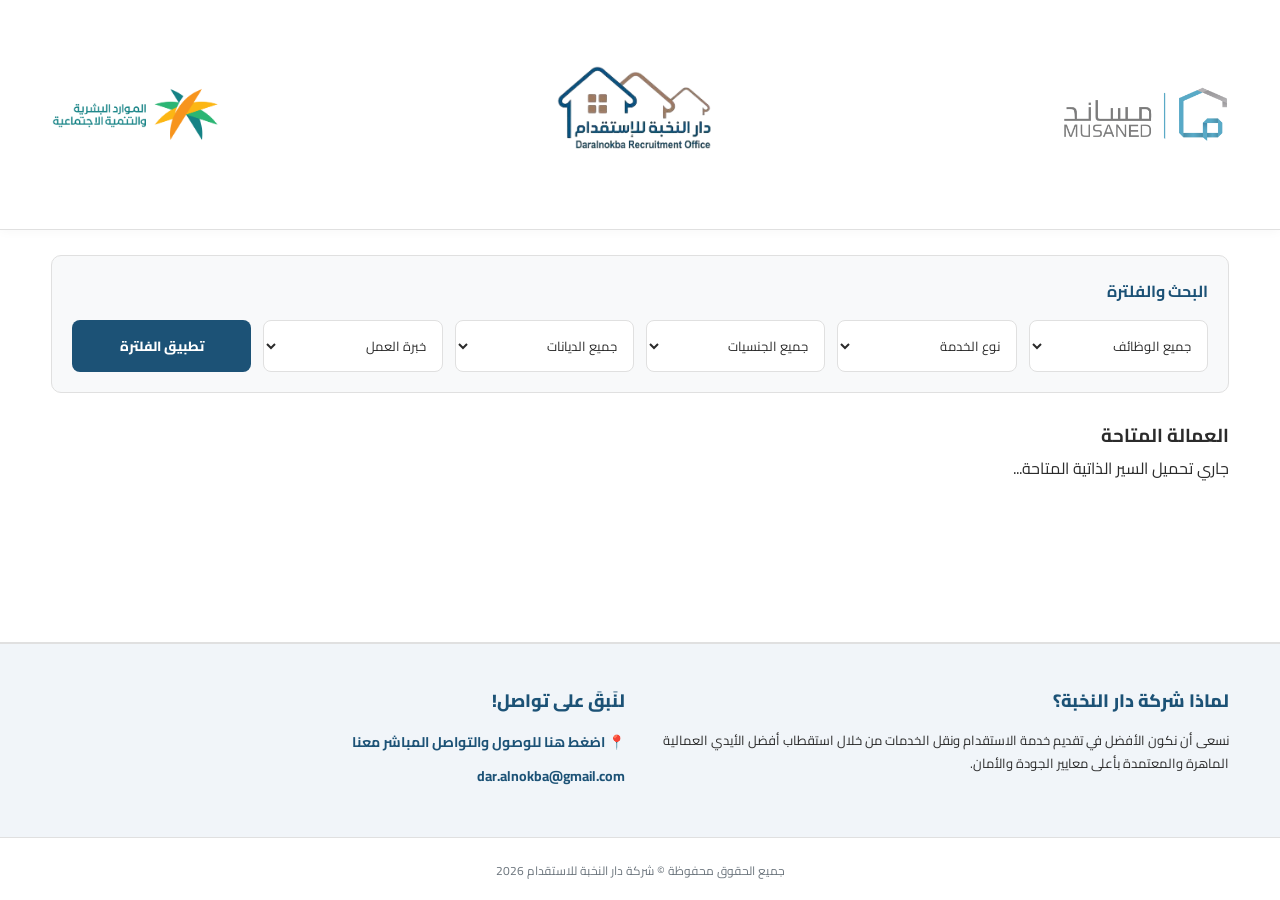
==== index.html @ 3e5e556e "Add files via upload" ====
<!DOCTYPE html>
<html lang="ar" dir="rtl">
<head>
  <meta charset="UTF-8">
  <meta name="viewport" content="width=device-width, initial-scale=1.0">
  <title>شركة دار النخبة للاستقدام</title>
  <link rel="icon" type="image/png" href="logo2.png">
  <link rel="preconnect" href="https://fonts.googleapis.com">
  <link rel="preconnect" href="https://fonts.gstatic.com" crossorigin>
  <link href="https://fonts.googleapis.com/css2?family=Cairo:wght@400;600;700;800&display=swap" rel="stylesheet">
  <link rel="stylesheet" href="style.css">
</head>
<body>

  <header class="header">
    <div class="container header-container">
      <div class="header-side left-side">
        <img src="m-logo.png" alt="مساند" class="partner-logo">
      </div>

      <div class="header-center">
        <img src="logo.png" alt="شركة دار النخبة للاستقدام" class="main-logo-img">
      </div>

      <div class="header-side right-side">
        <img src="h-logo.png" alt="وزارة الموارد البشرية والتنمية الاجتماعية" class="partner-logo">
      </div>
    </div>
  </header>

  <main class="container main-content">
    
    <!-- قسم الإعلان البنري المتحرك/المتغير من الداشبورد -->
    <section id="bannerSection" class="announcement-banner-container" style="display: none; margin-bottom: 25px;">
      <div id="bannerImageContainer" class="banner-wrapper">
        <!-- يتم تحميل صوَر الإعلانات المضافة من لوحة التحكم هنا -->
      </div>
    </section>

    <!-- الفلترة -->
    <section class="filter-section">
      <h3>البحث والفلترة</h3>
      <div class="filter-grid">
        <select id="filterJob">
          <option value="">جميع الوظائف</option>
          <option value="عاملة منزلية">عاملة منزلية</option>
          <option value="سائق خاص">سائق خاص</option>
        </select>

        <select id="filterServiceType">
          <option value="">نوع الخدمة</option>
          <option value="إستقدام جديد">إستقدام جديد</option>
          <option value="نقل خدمة">نقل خدمة</option>
        </select>

        <select id="filterCountry">
          <option value="">جميع الجنسيات</option>
        </select>

        <select id="filterReligion">
          <option value="">جميع الديانات</option>
          <option value="مسلمة">مسلمة / مسلم</option>
          <option value="غير مسلمة">غير مسلمة / غير مسلم</option>
        </select>

        <select id="filterExperience">
          <option value="">خبرة العمل</option>
          <option value="سبق لها العمل">سبق لها العمل</option>
          <option value="لم يسبق لها العمل">لم يسبق لها العمل (جديد)</option>
        </select>

        <button class="btn-filter" id="applyFilterBtn">تطبيق الفلترة</button>
      </div>
    </section>

    <section class="products-section">
      <h3>العمالة المتاحة</h3>
      <div class="products-grid" id="productsGrid">
        <p class="loading-msg">جاري تحميل السير الذاتية المتاحة...</p>
      </div>
    </section>
  </main>

  <section class="info-footer-section">
    <div class="container info-footer-container">
      <div class="info-box why-us">
        <h3>لماذا شركة دار النخبة؟</h3>
        <p>نسعى أن نكون الأفضل في تقديم خدمة الاستقدام ونقل الخدمات من خلال استقطاب أفضل الأيدي العمالية الماهرة والمعتمدة بأعلى معايير الجودة والأمان.</p>
      </div>
      <div class="info-box contact-us">
        <h3>لنَبقَ على تواصل!</h3>
        <a href="https://maps.app.goo.gl/eS1i2iz7Bfofyr2X7" target="_blank" class="contact-link">
          📍 اضغط هنا للوصول والتواصل المباشر معنا
        </a>
        <a href="mailto:dar.alnokba@gmail.com" class="contact-link">dar.alnokba@gmail.com</a>
      </div>
    </div>
  </section>

  <!-- نافذة التقديم -->
  <div id="orderModal" class="modal-overlay">
    <div class="modal-box">
      <div class="modal-header">
        <h3>تقديم طلب اختيار</h3>
        <span class="close-btn" onclick="closeModal()">&times;</span>
      </div>
      
      <form id="orderForm" onsubmit="handleOrderSubmit(event)" class="modal-form-body">
        <div class="form-grid">
          <div class="form-group">
            <input type="text" id="applicantName" placeholder="الإسم *" required>
          </div>
          <div class="form-group">
            <input type="text" id="idNumber" placeholder="رقم الهوية *" required>
          </div>
          <div class="form-group">
            <input type="text" id="birthDate" placeholder="تاريخ الميلاد - هجري *" required>
          </div>
          <div class="form-group">
            <input type="tel" id="phoneNumber" placeholder="رقم الهاتف *" required>
          </div>
        </div>

        <div class="form-group checkbox-container" style="margin: 15px 0; display: flex; align-items: center; gap: 8px;">
          <input type="checkbox" id="hasVisa" style="width: auto; cursor: pointer;" onchange="toggleVisaFields()">
          <label for="hasVisa" style="cursor: pointer; font-weight: bold; font-size: 14px;">لدي تأشيرة</label>
        </div>

        <div id="visaFields" class="form-grid" style="display: none; border-top: 1px solid var(--border-color); padding-top: 15px; margin-top: 10px;">
          <div class="form-group">
            <input type="text" id="visaNumber" placeholder="رقم الصادر">
          </div>
          <div class="form-group">
            <input type="text" id="visaIssueDate" placeholder="تاريخ الصادر - هجري">
          </div>
          <div class="form-group">
            <input type="text" id="borderNumber" placeholder="رقم الحدود">
          </div>
          <div class="form-group">
            <input type="text" id="employerName" placeholder="جهة العمل *">
          </div>
          <div class="form-group">
            <input type="text" id="workCity" placeholder="مدينة العمل *">
          </div>
          <div class="form-group">
            <input type="text" id="address" placeholder="العنوان *">
          </div>
          <div class="form-group">
            <input type="text" id="relativeName" placeholder="اسم احد اقارب من الدرجة الأولى *">
          </div>
          <div class="form-group">
            <input type="text" id="relativeRelation" placeholder="صلة القرابة">
          </div>
          <div class="form-group">
            <input type="text" id="relativePhone" placeholder="تلفون القريب *">
          </div>
          <div class="form-group">
            <input type="text" id="relativeEmployer" placeholder="جهة عمل الشخص القريب *">
          </div>
          <div class="form-group">
            <input type="number" id="homeFloors" placeholder="عدد ادوار المنزل *">
          </div>
          <div class="form-group">
            <input type="number" id="homeRooms" placeholder="عدد الغرف في المنزل *">
          </div>
          <div class="form-group">
            <input type="number" id="familyMembers" placeholder="عدد افراد الأسرة *">
          </div>
        </div>

        <div class="form-group full-width-input" style="margin-top: 15px;">
          <textarea id="note" placeholder="ملاحظة" rows="3"></textarea>
        </div>

        <div class="modal-actions">
          <button type="submit" class="btn-submit">إرسال</button>
          <button type="button" class="btn-cancel" onclick="closeModal()">إلغاء</button>
        </div>
      </form>
    </div>
  </div>

  <div id="imagePreviewModal" class="modal-overlay" onclick="closeImagePreview(event)">
    <button type="button" class="preview-close-floating" onclick="closeImagePreviewDirect()">&times;</button>
    <div class="preview-box">
      <img id="previewImageSrc" src="" alt="السيرة الذاتية">
    </div>
  </div>

  <footer class="footer">
    <a href="login.html" class="copyright-link">جميع الحقوق محفوظة © شركة دار النخبة للاستقدام 2026</a>
  </footer>

  <script type="module" src="script.js"></script>
</body>
</html>
---- style.css ----
@import url('https://fonts.googleapis.com/css2?family=Cairo:wght@400;600;700;800&display=swap');

* {
  box-sizing: border-box;
  margin: 0;
  padding: 0;
  font-family: 'Cairo', 'Segoe UI', Tahoma, Geneva, Verdana, sans-serif;
}

:root {
  --primary-blue: #1c5276;
  --primary-hover: #143d59;
  --bg-light: #ffffff;
  --card-bg: #f8f9fa;
  --text-main: #2b2b2b;
  --text-muted: #6c757d;
  --input-bg: #ffffff;
  --border-color: #e0e0e0;
  --accent-gold: #b38b4d;
  --danger-red: #d63031;
  --whatsapp-green: #25d366;
}

body {
  background-color: var(--bg-light);
  color: var(--text-main);
  display: flex;
  flex-direction: column;
  min-height: 100vh;
}

.container {
  width: 92%;
  max-width: 1250px;
  margin: 0 auto;
}

.header {
  background-color: #ffffff;
  padding: 15px 0;
  border-bottom: 1px solid var(--border-color);
  box-shadow: 0 2px 10px rgba(0,0,0,0.03);
}

.header-container {
  display: flex;
  justify-content: space-between;
  align-items: center;
}

.header-side { flex: 1; display: flex; align-items: center; }
.header-side.left-side { justify-content: flex-start; }
.header-side.right-side { justify-content: flex-end; }
.header-center { flex: 1; text-align: center; }

.partner-logo { height: 55px; width: auto; object-fit: contain; }
.main-logo-img { height: 190px; width: auto; object-fit: contain; }
.sidebar-logo-img { width: 100px; height: auto; object-fit: contain; margin-bottom: 10px; border-radius: 8px; background: #fff; padding: 4px; }

.main-content { flex: 1; padding: 25px 0; }

/* قسم الإعلان البنري */
.announcement-banner-container {
  width: 100%;
  overflow: hidden;
  border-radius: 12px;
  box-shadow: 0 4px 15px rgba(0,0,0,0.06);
}

.announcement-img {
  width: 100%;
  max-height: 280px;
  object-fit: cover;
  display: block;
  border-radius: 12px;
}

/* Filter Section */
.filter-section {
  background: var(--card-bg);
  padding: 20px;
  border-radius: 10px;
  margin-bottom: 25px;
  border: 1px solid var(--border-color);
}

.filter-section h3 { margin-bottom: 14px; font-size: 16px; color: var(--primary-blue); }
.filter-grid { display: grid; grid-template-columns: repeat(auto-fit, minmax(160px, 1fr)); gap: 12px; }

select, input, textarea {
  background-color: var(--input-bg);
  color: var(--text-main);
  padding: 12px;
  border: 1px solid var(--border-color);
  border-radius: 8px;
  outline: none;
  font-size: 13px;
  width: 100%;
}

select:focus, input:focus, textarea:focus {
  border-color: var(--primary-blue);
  box-shadow: 0 0 6px rgba(28, 82, 118, 0.2);
}

.btn-filter {
  background-color: var(--primary-blue);
  color: #ffffff;
  border: none;
  border-radius: 8px;
  cursor: pointer;
  font-weight: 800;
  transition: 0.2s;
}

.btn-filter:hover { background-color: var(--primary-hover); }

/* Cards Grid */
.products-grid {
  display: grid;
  grid-template-columns: repeat(auto-fit, minmax(320px, 1fr));
  gap: 20px;
}

.card {
  background-color: #ffffff;
  border: 1px solid var(--border-color);
  border-radius: 12px;
  padding: 16px;
  display: flex;
  flex-direction: row;
  gap: 15px;
  align-items: center;
  position: relative;
  box-shadow: 0 4px 12px rgba(0,0,0,0.04);
}

.card-img {
  width: 130px;
  height: 170px;
  object-fit: cover;
  border-radius: 8px;
  cursor: pointer;
  border: 1px solid var(--border-color);
  transition: transform 0.2s;
}

.card-img:hover { transform: scale(1.03); }

.card-content {
  flex: 1;
  display: flex;
  flex-direction: column;
  justify-content: space-between;
  height: 100%;
}

.card-tag {
  position: absolute;
  top: 15px;
  left: 15px;
  background-color: #eaf2f8;
  border: 1px solid var(--primary-blue);
  color: var(--primary-blue);
  padding: 3px 10px;
  border-radius: 12px;
  font-size: 11px;
  font-weight: 700;
}

.card h4 { color: var(--primary-blue); margin-bottom: 6px; font-size: 16px; }
.details { font-size: 12px; color: var(--text-muted); line-height: 1.7; margin-bottom: 12px; }

.card-actions-row {
  display: flex;
  gap: 8px;
  align-items: center;
}

.order-btn {
  flex: 1;
  background-color: var(--primary-blue);
  color: #ffffff;
  border: none;
  padding: 9px 12px;
  border-radius: 6px;
  cursor: pointer;
  font-weight: 800;
  font-size: 13px;
  text-align: center;
}

.whatsapp-btn {
  flex: 1;
  background-color: var(--whatsapp-green);
  color: #ffffff;
  border: none;
  padding: 9px 12px;
  border-radius: 6px;
  cursor: pointer;
  font-weight: 800;
  font-size: 13px;
  text-decoration: none;
  display: inline-flex;
  align-items: center;
  justify-content: center;
  gap: 5px;
}

.whatsapp-btn:hover { opacity: 0.9; }

/* Footer Section */
.info-footer-section {
  background-color: #f1f5f9;
  padding: 40px 0;
  margin-top: 40px;
  border-top: 2px solid var(--border-color);
}

.info-footer-container {
  display: flex;
  justify-content: space-between;
  gap: 30px;
  flex-wrap: wrap;
}

.info-box { flex: 1; min-width: 280px; }
.info-box h3 { color: var(--primary-blue); font-size: 18px; font-weight: 800; margin-bottom: 12px; }
.info-box p { color: var(--text-main); font-size: 13px; line-height: 1.8; }

.contact-link {
  display: block;
  color: var(--primary-blue);
  font-weight: 700;
  text-decoration: none;
  font-size: 14px;
  margin-bottom: 8px;
}

.modal-overlay {
  display: none;
  position: fixed;
  top: 0; left: 0; right: 0; bottom: 0;
  width: 100vw; height: 100vh;
  background: rgba(0, 0, 0, 0.6);
  backdrop-filter: blur(4px);
  justify-content: center;
  align-items: center;
  z-index: 99999;
}

.modal-box {
  background: #ffffff;
  width: 90%;
  max-width: 580px;
  border-radius: 12px;
  overflow: hidden;
  box-shadow: 0 10px 25px rgba(0,0,0,0.15);
}

.modal-header {
  background-color: var(--primary-blue);
  color: #ffffff;
  padding: 16px 22px;
  display: flex;
  justify-content: space-between;
  align-items: center;
}

.modal-form-body { padding: 22px; }
.form-grid { display: grid; grid-template-columns: 1fr 1fr; gap: 15px; margin-bottom: 15px; }
.modal-actions { display: flex; gap: 12px; }

.btn-submit {
  background-color: var(--primary-blue);
  color: #ffffff;
  border: none;
  padding: 11px 26px;
  border-radius: 8px;
  cursor: pointer;
  font-weight: 800;
}

.btn-cancel {
  background-color: #e0e0e0;
  color: var(--text-main);
  border: none;
  padding: 11px 22px;
  border-radius: 8px;
  cursor: pointer;
}

.close-btn { font-size: 24px; cursor: pointer; color: #fff; }

/* Dashboard Styling */
.dashboard-body { height: 100vh; overflow: hidden; background-color: #f4f6f9; }
.dashboard-container { display: flex; height: 100vh; position: relative; }

/* تعديلات القائمة الجانبية (النقطة 1 + النقطة 2 + النقطة 3) */
.sidebar {
  width: 270px;
  background-color: var(--primary-blue); /* لون كحلي جميل */
  color: #ffffff;
  padding: 20px 15px;
  display: flex;
  flex-direction: column;
  border-left: 1px solid rgba(255, 255, 255, 0.1);
  transition: transform 0.3s ease, width 0.3s ease;
  position: relative;
  z-index: 999;
  overflow-y: auto; /* تكيّف الحركة بالأجهزة الكفية والآيفون */
  -webkit-overflow-scrolling: touch;
}

/* حالة إغلاق القائمة الجانبية */
.sidebar.collapsed {
  transform: translateX(100%);
  position: absolute;
  right: -270px;
}

/* زر إغلاق وفتح القائمة الجانبية (x و السهم) */
.toggle-sidebar-btn {
  position: absolute;
  top: 15px;
  left: 12px;
  background: rgba(255, 255, 255, 0.15);
  border: none;
  color: #ffffff;
  width: 32px;
  height: 32px;
  border-radius: 50%;
  cursor: pointer;
  display: flex;
  align-items: center;
  justify-content: center;
  font-size: 16px;
  font-weight: bold;
  transition: background 0.2s;
}

.toggle-sidebar-btn:hover {
  background: rgba(255, 255, 255, 0.3);
}

/* زر العودة والفتح عندما تكون القائمة مغلقة */
.open-sidebar-trigger {
  position: fixed;
  top: 15px;
  right: 15px;
  z-index: 1000;
  background: var(--primary-blue);
  color: #ffffff;
  border: none;
  padding: 10px 14px;
  border-radius: 8px;
  box-shadow: 0 4px 10px rgba(0,0,0,0.15);
  cursor: pointer;
  font-weight: bold;
  font-size: 13px;
  display: none;
  align-items: center;
  gap: 6px;
}

.sidebar-logo { text-align: center; margin-bottom: 20px; padding-top: 10px; }
.sidebar-logo h2 { color: #ffffff; font-size: 18px; margin-top: 5px; font-weight: 800; }
.sidebar-logo p { color: rgba(255, 255, 255, 0.7); font-size: 12px; }

.sidebar-nav {
  display: flex;
  flex-direction: column;
  gap: 4px;
}

.sidebar-nav a {
  display: block;
  color: rgba(255, 255, 255, 0.88);
  text-decoration: none;
  padding: 11px 14px;
  border-radius: 8px;
  font-size: 13px;
  font-weight: 600;
  transition: all 0.2s;
}

.sidebar-nav a.active, .sidebar-nav a:hover {
  background-color: rgba(255, 255, 255, 0.18);
  color: #ffffff;
  border-right: 4px solid var(--accent-gold);
}

.sidebar-nav a.logout-link {
  color: #ff7675;
  margin-top: 10px;
}

.sidebar-nav a.logout-link:hover {
  background-color: rgba(214, 48, 49, 0.2);
  color: #ffffff;
}

.dashboard-main { 
  flex: 1; 
  padding: 25px; 
  overflow-y: auto; 
  transition: margin 0.3s ease;
}

.stats-grid {
  display: grid;
  grid-template-columns: repeat(auto-fit, minmax(220px, 1fr));
  gap: 16px;
  margin-bottom: 25px;
}

.stat-card {
  background: #ffffff;
  border: 1px solid var(--border-color);
  border-radius: 12px;
  padding: 18px 20px;
  display: flex;
  align-items: center;
  gap: 15px;
  box-shadow: 0 2px 8px rgba(0,0,0,0.03);
  transition: transform 0.2s ease, box-shadow 0.2s ease;
}

.stat-icon-wrapper {
  width: 48px;
  height: 48px;
  border-radius: 12px;
  display: flex;
  align-items: center;
  justify-content: center;
  flex-shrink: 0;
}
.blue-icon   { background-color: rgba(28, 82, 118, 0.1); color: var(--primary-blue); }
.orange-icon { background-color: rgba(243, 156, 18, 0.1); color: #f39c12; }
.purple-icon { background-color: rgba(142, 68, 173, 0.1); color: #8e44ad; }
.green-icon  { background-color: rgba(39, 174, 96, 0.1);  color: #27ae60; }
.stat-info {
  display: flex;
  flex-direction: column;
  gap: 4px;
}
.stat-info h4 {
  color: var(--text-muted);
  font-size: 13px;
  font-weight: 700;
  margin: 0;
}
.stat-card h4 { color: var(--text-muted); font-size: 12px; margin-bottom: 6px; }
.stat-num {
  font-size: 26px;
  font-weight: 800;
  color: var(--text-main);
  line-height: 1.1;
}

.add-product-section, .recent-orders {
  background: #ffffff;
  padding: 20px;
  border-radius: 10px;
  margin-bottom: 20px;
  border: 1px solid var(--border-color);
  overflow-x: auto; /* تجاوب الجداول على الجوالات النقطة 4 */
}

.data-table { width: 100%; border-collapse: collapse; margin-top: 10px; min-width: 600px; }
.data-table th, .data-table td { padding: 12px 10px; border-bottom: 1px solid var(--border-color); text-align: right; font-size: 13px; }
.data-table th { background-color: #f8f9fa; color: var(--primary-blue); font-weight: 700; }

.btn-action { padding: 6px 12px; border: none; border-radius: 6px; cursor: pointer; font-size: 11px; font-weight: 700; margin-left: 3px; }
.btn-accept { background-color: #2e7d32; color: white; }
.btn-edit { background-color: var(--primary-blue); color: white; }
.btn-delete { background-color: var(--danger-red); color: white; }
.btn-archive { background-color: var(--text-muted); color: white; }

/* Image Preview Modal */
.preview-box {
  position: relative;
  width: 90vw;
  max-width: 480px;
  background: #ffffff;
  border-radius: 14px;
  padding: 10px;
}

.preview-box img { width: 100%; height: auto; border-radius: 8px; }
.preview-close-floating {
  position: fixed; top: 15px; left: 15px; z-index: 100000;
  background: var(--danger-red); color: #fff; border: none;
  border-radius: 50%; width: 42px; height: 42px; font-size: 22px; cursor: pointer;
}

.footer { background-color: #ffffff; text-align: center; padding: 16px 0; margin-top: auto; border-top: 1px solid var(--border-color); }
.copyright-link { color: var(--text-muted); text-decoration: none; font-size: 12px; }

.cv-builder-wrapper {
  width: 100%;
  height: calc(100vh - 120px);
  background: #ffffff;
  border-radius: 12px;
  overflow: hidden;
  border: 1px solid var(--border-color);
}

.cv-builder-iframe { width: 100%; height: 100%; border: none; }

/* تجاوب الجوالات المحسن للوحة التحكم (النقطة 4) */
@media (max-width: 768px) {
  .partner-logo { height: 35px; }
  .main-logo-img { height: 60px; }
  .products-grid { grid-template-columns: 1fr; }
  .card { flex-direction: column; text-align: center; }
  .card-img { width: 100%; height: 220px; }
  .form-grid { grid-template-columns: 1fr; }
  .card-actions-row { width: 100%; }

  .dashboard-container { flex-direction: column; }
  .sidebar {
    position: fixed;
    top: 0; right: 0; bottom: 0;
    height: 100vh;
    z-index: 99999;
    box-shadow: -5px 0 20px rgba(0,0,0,0.25);
  }
  .dashboard-main {
    padding: 15px;
    padding-top: 60px;
  }
}

/* Login Page Custom Styling */
.login-page-body {
  background-color: #f4f6f9;
  min-height: 100vh;
  display: flex;
  align-items: center;
  justify-content: center;
  padding: 20px;
}

.login-wrapper {
  width: 100%;
  max-width: 440px;
  margin: 0 auto;
}

.login-card {
  background: #ffffff;
  padding: 35px 30px;
  border-radius: 16px;
  box-shadow: 0 10px 30px rgba(0, 0, 0, 0.08);
  border: 1px solid var(--border-color);
  text-align: center;
}

.login-logo-container {
  margin-bottom: 15px;
}

.login-logo-img {
  max-width: 160px;
  height: auto;
  object-fit: contain;
}

.login-card h2 {
  color: var(--primary-blue);
  font-size: 22px;
  font-weight: 800;
  margin-bottom: 4px;
}

.login-subtitle {
  color: var(--text-muted);
  font-size: 13px;
  margin-bottom: 25px;
}

.login-form .form-group {
  margin-bottom: 18px;
  text-align: right;
}

.login-form label {
  display: block;
  font-size: 12px;
  font-weight: 700;
  color: var(--text-main);
  margin-bottom: 6px;
}

.login-form input {
  width: 100%;
  padding: 12px 14px;
  font-size: 14px;
  border: 1px solid var(--border-color);
  border-radius: 8px;
  background-color: #fafafa;
  transition: all 0.2s ease;
}

.login-form input:focus {
  background-color: #ffffff;
  border-color: var(--primary-blue);
  box-shadow: 0 0 0 3px rgba(28, 82, 118, 0.12);
}

.btn-login-submit {
  width: 100%;
  background-color: var(--primary-blue);
  color: #ffffff;
  border: none;
  padding: 12px;
  border-radius: 8px;
  font-size: 15px;
  font-weight: 800;
  cursor: pointer;
  margin-top: 8px;
  transition: background-color 0.2s ease;
}

.btn-login-submit:hover {
  background-color: var(--primary-hover);
}

.back-home {
  margin-top: 20px;
  padding-top: 15px;
  border-top: 1px solid var(--border-color);
}

.back-home a {
  color: var(--text-muted);
  text-decoration: none;
  font-size: 13px;
  font-weight: 600;
  transition: color 0.2s ease;
}

.back-home a:hover {
  color: var(--primary-blue);
}

/* Modern Analytics Cards Style */
.analytics-grid {
  display: grid;
  grid-template-columns: repeat(3, 1fr);
  gap: 20px;
  margin-bottom: 25px;
}

.analytics-card {
  background: #ffffff;
  border-radius: 14px;
  padding: 20px;
  border: 1px solid #eef2f6;
  box-shadow: 0 4px 20px rgba(0, 0, 0, 0.03);
  transition: transform 0.2s ease, box-shadow 0.2s ease;
  display: flex;
  flex-direction: column;
  justify-content: space-between;
}

.analytics-card:hover {
  transform: translateY(-3px);
  box-shadow: 0 8px 25px rgba(0, 0, 0, 0.06);
}

.card-header {
  display: flex;
  justify-content: space-between;
  align-items: center;
  margin-bottom: 12px;
}

.card-title {
  font-size: 13px;
  font-weight: 700;
  color: var(--text-muted);
}

.crypto-icon {
  width: 36px;
  height: 36px;
  border-radius: 10px;
  display: flex;
  align-items: center;
  justify-content: center;
}

.icon-up {
  background-color: rgba(39, 174, 96, 0.12);
  color: #27ae60;
}

.icon-down {
  background-color: rgba(214, 48, 49, 0.12);
  color: #d63031;
}

.card-body {
  display: flex;
  flex-direction: column;
  gap: 8px;
}

.main-metric {
  font-size: 32px;
  font-weight: 800;
  color: #1a202c;
  line-height: 1;
}

.trend-badge {
  display: inline-flex;
  align-items: center;
  gap: 6px;
  font-size: 12px;
  font-weight: 700;
  padding: 5px 10px;
  border-radius: 20px;
  width: fit-content;
}

.badge-up {
  background-color: rgba(39, 174, 96, 0.1);
  color: #219653;
}

.badge-down {
  background-color: rgba(214, 48, 49, 0.1);
  color: #eb5757;
}

.trend-label {
  color: var(--text-muted);
  font-weight: 600;
  font-size: 11px;
}

@media (max-width: 992px) {
  .analytics-grid {
    grid-template-columns: 1fr;
  }
}

#permissionsCheckboxesGroup label {
  background: #f8f9fa;
  padding: 8px 12px;
  border-radius: 6px;
  border: 1px solid var(--border-color);
  transition: background 0.2s;
}

#permissionsCheckboxesGroup label:hover {
  background: #eef6fb;
}

#permissionsCheckboxesGroup input[type="checkbox"] {
  width: auto;
  accent-color: var(--primary-blue);
}

/* إخفاء كافة الأقسام بشكل صارم ما لم تكن تحتوي على الكلاس active */
.tab-content {
  display: none !important;
}

.tab-content.active {
  display: block !important;
}
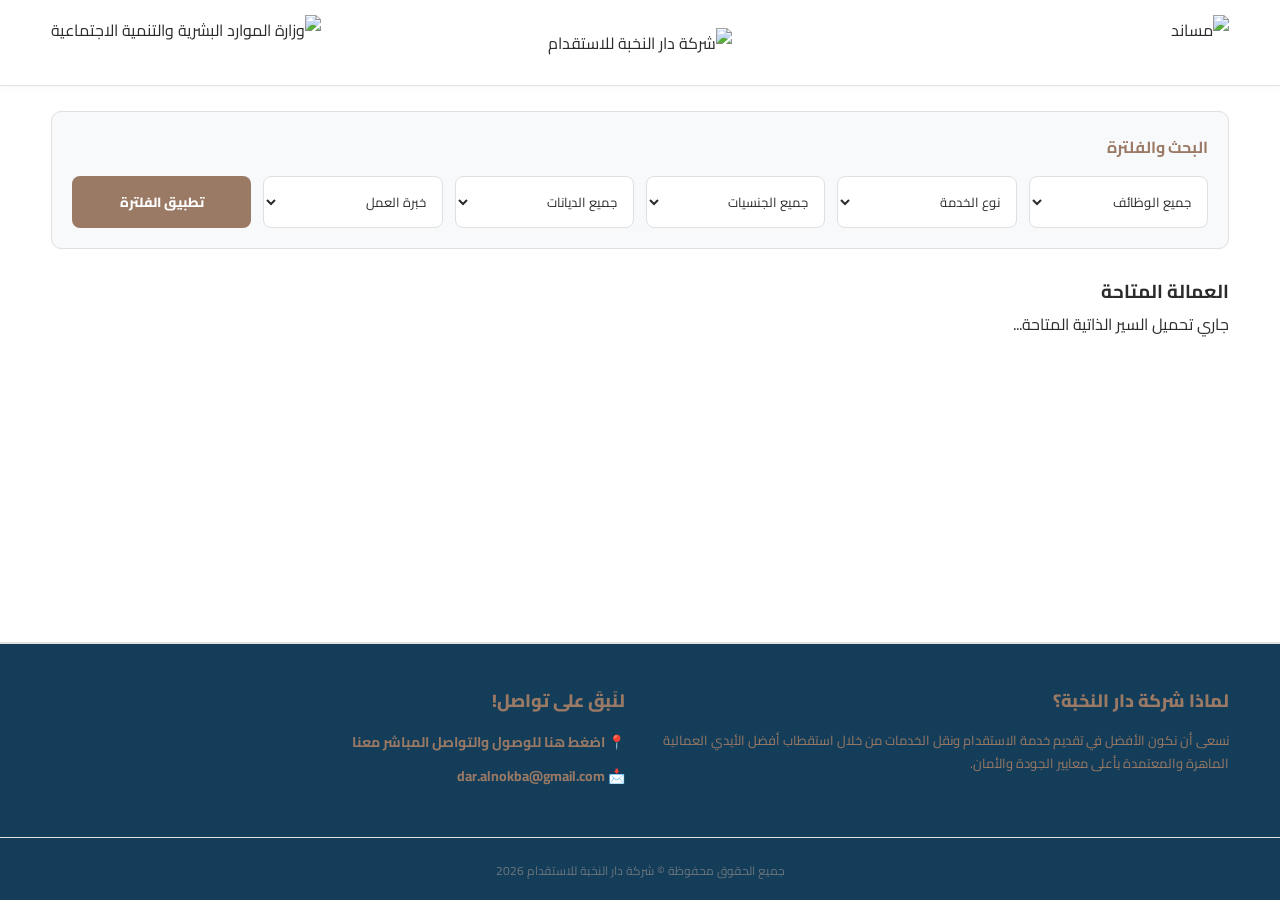
==== commit 3941d983: "Add files via upload" ====
--- a/index.html
+++ b/index.html
@@ -4,7 +4,7 @@
   <meta charset="UTF-8">
   <meta name="viewport" content="width=device-width, initial-scale=1.0">
   <title>شركة دار النخبة للاستقدام</title>
-  <link rel="icon" type="image/png" href="logo2.png">
+  <link rel="icon" type="image/png" href="img/logo2.png">
   <link rel="preconnect" href="https://fonts.googleapis.com">
   <link rel="preconnect" href="https://fonts.gstatic.com" crossorigin>
   <link href="https://fonts.googleapis.com/css2?family=Cairo:wght@400;600;700;800&display=swap" rel="stylesheet">
@@ -15,15 +15,15 @@
   <header class="header">
     <div class="container header-container">
       <div class="header-side left-side">
-        <img src="m-logo.png" alt="مساند" class="partner-logo">
+        <img src="img/m-logo.png" alt="مساند" class="partner-logo">
       </div>
 
       <div class="header-center">
-        <img src="logo.png" alt="شركة دار النخبة للاستقدام" class="main-logo-img">
+        <img src="img/logo.png" alt="شركة دار النخبة للاستقدام" class="main-logo-img">
       </div>
 
       <div class="header-side right-side">
-        <img src="h-logo.png" alt="وزارة الموارد البشرية والتنمية الاجتماعية" class="partner-logo">
+        <img src="img/h-logo.png" alt="وزارة الموارد البشرية والتنمية الاجتماعية" class="partner-logo">
       </div>
     </div>
   </header>
@@ -92,10 +92,14 @@
         <a href="https://maps.app.goo.gl/eS1i2iz7Bfofyr2X7" target="_blank" class="contact-link">
           📍 اضغط هنا للوصول والتواصل المباشر معنا
         </a>
-        <a href="mailto:dar.alnokba@gmail.com" class="contact-link">dar.alnokba@gmail.com</a>
+        <a href="mailto:dar.alnokba@gmail.com" class="contact-link">📩 dar.alnokba@gmail.com</a>
       </div>
     </div>
   </section>
+
+    <footer class="footer">
+    <a href="login.html" class="copyright-link">جميع الحقوق محفوظة © شركة دار النخبة للاستقدام 2026</a>
+  </footer>
 
   <!-- نافذة التقديم -->
   <div id="orderModal" class="modal-overlay">
@@ -187,10 +191,6 @@
     </div>
   </div>
 
-  <footer class="footer">
-    <a href="login.html" class="copyright-link">جميع الحقوق محفوظة © شركة دار النخبة للاستقدام 2026</a>
-  </footer>
-
   <script type="module" src="script.js"></script>
 </body>
 </html>
--- a/style.css
+++ b/style.css
@@ -8,7 +8,7 @@
 }
 
 :root {
-  --primary-blue: #1c5276;
+  --primary-blue: #9b7a65;
   --primary-hover: #143d59;
   --bg-light: #ffffff;
   --card-bg: #f8f9fa;
@@ -55,7 +55,7 @@
 
 .partner-logo { height: 55px; width: auto; object-fit: contain; }
 .main-logo-img { height: 190px; width: auto; object-fit: contain; }
-.sidebar-logo-img { width: 100px; height: auto; object-fit: contain; margin-bottom: 10px; border-radius: 8px; background: #fff; padding: 4px; }
+.sidebar-logo-img { width: 100px; height: auto; object-fit: contain; margin-bottom: 10px; border-radius: 8px; padding: 4px; }
 
 .main-content { flex: 1; padding: 25px 0; }
 
@@ -211,7 +211,7 @@
 
 /* Footer Section */
 .info-footer-section {
-  background-color: #f1f5f9;
+  background-color: #143d59;
   padding: 40px 0;
   margin-top: 40px;
   border-top: 2px solid var(--border-color);
@@ -226,7 +226,7 @@
 
 .info-box { flex: 1; min-width: 280px; }
 .info-box h3 { color: var(--primary-blue); font-size: 18px; font-weight: 800; margin-bottom: 12px; }
-.info-box p { color: var(--text-main); font-size: 13px; line-height: 1.8; }
+.info-box p { color: #9b7a65; font-size: 13px; line-height: 1.8; }
 
 .contact-link {
   display: block;
@@ -292,34 +292,92 @@
 
 .close-btn { font-size: 24px; cursor: pointer; color: #fff; }
 
-/* Dashboard Styling */
-.dashboard-body { height: 100vh; overflow: hidden; background-color: #f4f6f9; }
-.dashboard-container { display: flex; height: 100vh; position: relative; }
-
-/* تعديلات القائمة الجانبية (النقطة 1 + النقطة 2 + النقطة 3) */
+/* ================= Dashboard Styling FIXED PERFECTLY ================= */
+.dashboard-body { 
+  min-height: 100vh; 
+  background-color: #f4f6f9; 
+  overflow-x: hidden;
+}
+
+.dashboard-container { 
+  display: flex; 
+  flex-direction: row;
+  min-height: 100vh; 
+  width: 100%;
+  position: relative; 
+  align-items: flex-start;
+}
+
+/* القائمة الجانبية الموزونة */
 .sidebar {
   width: 270px;
-  background-color: var(--primary-blue); /* لون كحلي جميل */
+  min-width: 270px;
+  background-color: var(--primary-blue);
   color: #ffffff;
   padding: 20px 15px;
   display: flex;
   flex-direction: column;
   border-left: 1px solid rgba(255, 255, 255, 0.1);
-  transition: transform 0.3s ease, width 0.3s ease;
-  position: relative;
+  transition: all 0.3s ease;
+  position: fixed;
+  top: 0;
+  right: 0;
+  height: 100vh;
   z-index: 999;
-  overflow-y: auto; /* تكيّف الحركة بالأجهزة الكفية والآيفون */
+  overflow-y: auto;
   -webkit-overflow-scrolling: touch;
 }
 
 /* حالة إغلاق القائمة الجانبية */
 .sidebar.collapsed {
   transform: translateX(100%);
-  position: absolute;
-  right: -270px;
-}
-
-/* زر إغلاق وفتح القائمة الجانبية (x و السهم) */
+}
+
+.dashboard-main { 
+  flex: 1; 
+  margin-right: 270px; /* إعطاء مساحة تتناسب تماماً مع عرض القائمة الجانبية */
+  width: calc(100% - 270px);
+  padding: 25px; 
+  min-height: 100vh;
+  box-sizing: border-box;
+  transition: all 0.3s ease;
+}
+
+.sidebar.collapsed + .dashboard-main {
+  margin-right: 0;
+  width: 100%;
+}
+
+/* تجاوب الشاشات الصغيرة (الجوال والآيباد) */
+@media (max-width: 768px) {
+  .sidebar {
+    position: fixed;
+    top: 0; 
+    right: 0; 
+    bottom: 0;
+    height: 100vh;
+    z-index: 99999;
+    box-shadow: -5px 0 20px rgba(0,0,0,0.25);
+    transform: translateX(100%);
+  }
+
+  .sidebar:not(.collapsed) {
+    transform: translateX(0);
+  }
+
+  .dashboard-main {
+    margin-right: 0 !important;
+    width: 100% !important;
+    padding: 15px;
+    padding-top: 60px;
+  }
+
+  .open-sidebar-trigger {
+    display: flex !important;
+  }
+}
+
+/* زر إغلاق وفتح القائمة الجانبية */
 .toggle-sidebar-btn {
   position: absolute;
   top: 15px;
@@ -343,7 +401,7 @@
   background: rgba(255, 255, 255, 0.3);
 }
 
-/* زر العودة والفتح عندما تكون القائمة مغلقة */
+/* زر الفتح عندما تكون القائمة مغلقة */
 .open-sidebar-trigger {
   position: fixed;
   top: 15px;
@@ -400,13 +458,6 @@
   color: #ffffff;
 }
 
-.dashboard-main { 
-  flex: 1; 
-  padding: 25px; 
-  overflow-y: auto; 
-  transition: margin 0.3s ease;
-}
-
 .stats-grid {
   display: grid;
   grid-template-columns: repeat(auto-fit, minmax(220px, 1fr));
@@ -439,6 +490,7 @@
 .orange-icon { background-color: rgba(243, 156, 18, 0.1); color: #f39c12; }
 .purple-icon { background-color: rgba(142, 68, 173, 0.1); color: #8e44ad; }
 .green-icon  { background-color: rgba(39, 174, 96, 0.1);  color: #27ae60; }
+
 .stat-info {
   display: flex;
   flex-direction: column;
@@ -464,7 +516,7 @@
   border-radius: 10px;
   margin-bottom: 20px;
   border: 1px solid var(--border-color);
-  overflow-x: auto; /* تجاوب الجداول على الجوالات النقطة 4 */
+  overflow-x: auto;
 }
 
 .data-table { width: 100%; border-collapse: collapse; margin-top: 10px; min-width: 600px; }
@@ -494,7 +546,7 @@
   border-radius: 50%; width: 42px; height: 42px; font-size: 22px; cursor: pointer;
 }
 
-.footer { background-color: #ffffff; text-align: center; padding: 16px 0; margin-top: auto; border-top: 1px solid var(--border-color); }
+.footer { background-color: #143d59; text-align: center; padding: 16px 0; margin-top: auto; border-top: 1px solid var(--border-color); }
 .copyright-link { color: var(--text-muted); text-decoration: none; font-size: 12px; }
 
 .cv-builder-wrapper {
@@ -507,30 +559,6 @@
 }
 
 .cv-builder-iframe { width: 100%; height: 100%; border: none; }
-
-/* تجاوب الجوالات المحسن للوحة التحكم (النقطة 4) */
-@media (max-width: 768px) {
-  .partner-logo { height: 35px; }
-  .main-logo-img { height: 60px; }
-  .products-grid { grid-template-columns: 1fr; }
-  .card { flex-direction: column; text-align: center; }
-  .card-img { width: 100%; height: 220px; }
-  .form-grid { grid-template-columns: 1fr; }
-  .card-actions-row { width: 100%; }
-
-  .dashboard-container { flex-direction: column; }
-  .sidebar {
-    position: fixed;
-    top: 0; right: 0; bottom: 0;
-    height: 100vh;
-    z-index: 99999;
-    box-shadow: -5px 0 20px rgba(0,0,0,0.25);
-  }
-  .dashboard-main {
-    padding: 15px;
-    padding-top: 60px;
-  }
-}
 
 /* Login Page Custom Styling */
 .login-page-body {
